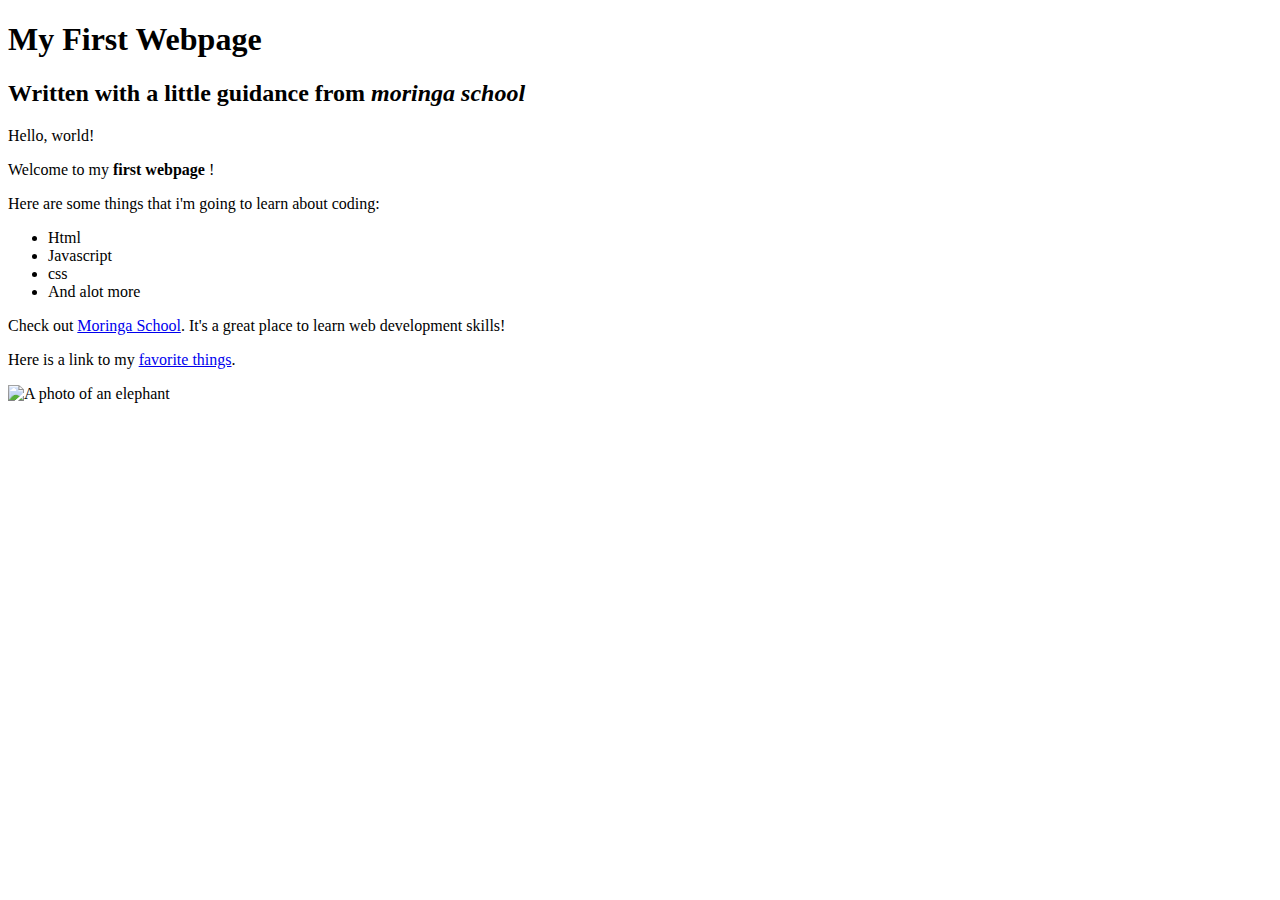
==== index.html @ 7a77ca66 "create a webpage portofolio.html" ====
<!DOCTYPE html>
<html lang="en">

<head>
    <meta charset="UTF-8">
    <meta name="viewport" content="width=device-width, initial-scale=1.0">
    <meta http-equiv="X-UA-Compatible" content="ie=edge">
    <title>My first webpage!</title>
    <link href="styles.css" rel="stylesheet" type="text/css">
</head>

<body>
    <h1>My First Webpage</h1>
    <h2>Written with a little guidance from<em> moringa school</em></h2>


    <p>Hello, world!</p>
    <p>Welcome to my <strong> first webpage</strong> !</p>

    <p>Here are some things that i'm going to learn about coding:</p>

    <ul>
        <li>Html</li>
        <li>Javascript</li>
        <li>css</li>
        <li>And alot more</li>
    </ul>

</body>
<p>Check out <a href="http://moringaschool.com/"> Moringa School</a>. It's a great place to learn web development skills!
</p>
<p>Here is a link to my <a href="favorite-things.html">favorite things</a>.</p>
<img src="http://www.orissapost.com/wp-content/uploads/2019/05/uploads2Fcard2Fimage2F8870092F49d251da-d190-49d8-80ad-5f12221574b4.jpg2F950x534__filters3Aquality289029.jpg" alt="A photo of an elephant">



</html>
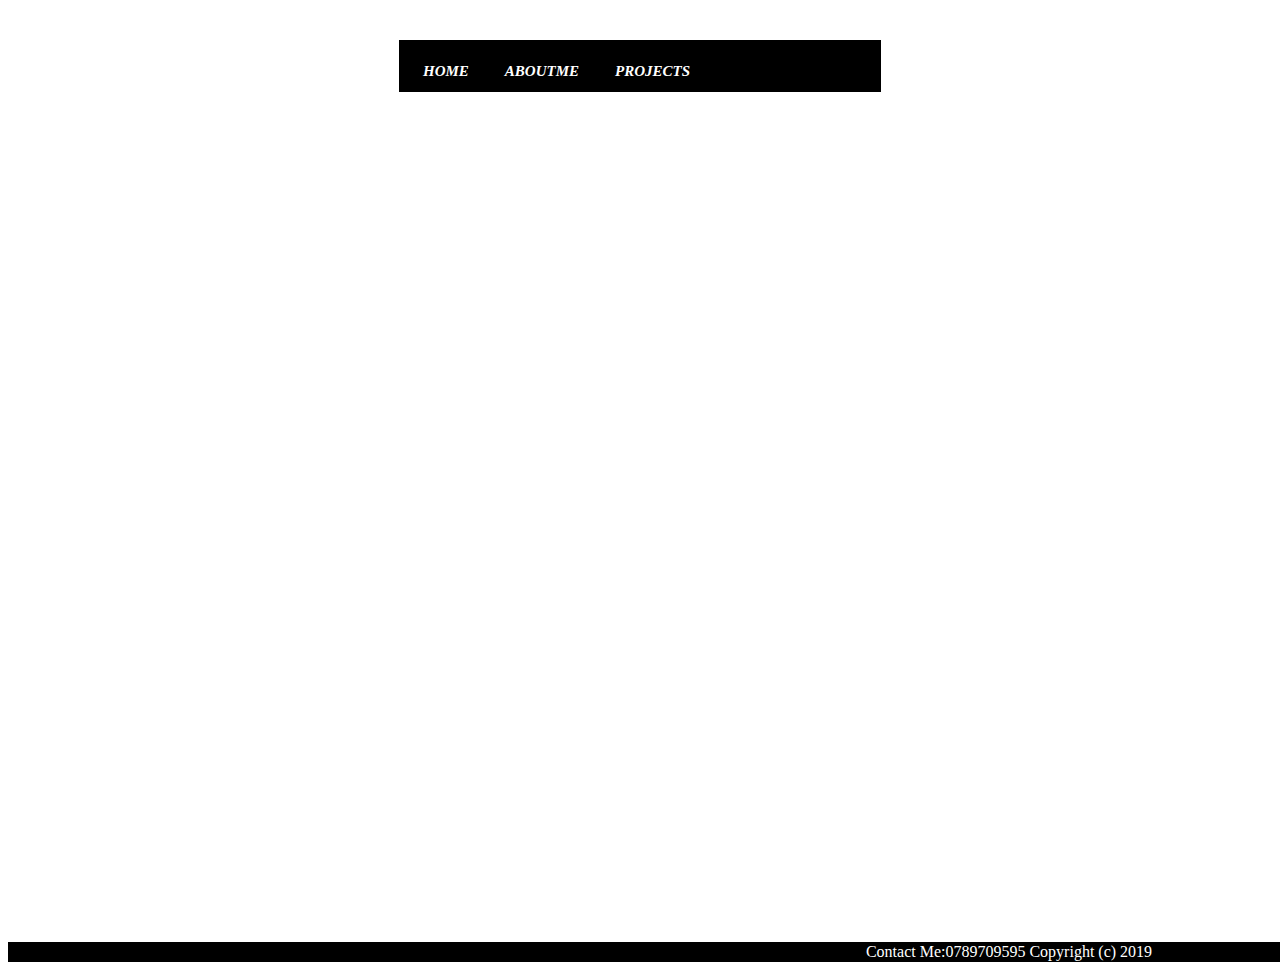
==== commit 93816c79: "renamed the file" ====
--- a/index.html
+++ b/index.html
@@ -5,33 +5,31 @@
     <meta charset="UTF-8">
     <meta name="viewport" content="width=device-width, initial-scale=1.0">
     <meta http-equiv="X-UA-Compatible" content="ie=edge">
-    <title>My first webpage!</title>
-    <link href="styles.css" rel="stylesheet" type="text/css">
+    <title>Portofolio</title>
+    <link rel="stylesheet" href="portofolio.css" type="text/css">
 </head>
 
 <body>
-    <h1>My First Webpage</h1>
-    <h2>Written with a little guidance from<em> moringa school</em></h2>
+    <div class="container">
+        <nav>
+            <a href="portofolio.html">HOME</a>
+            <a href="aboutme.html">AboutMe</a>
+            <a href="projects.html">Projects</a>
 
-
-    <p>Hello, world!</p>
-    <p>Welcome to my <strong> first webpage</strong> !</p>
-
-    <p>Here are some things that i'm going to learn about coding:</p>
-
-    <ul>
-        <li>Html</li>
-        <li>Javascript</li>
-        <li>css</li>
-        <li>And alot more</li>
-    </ul>
-
-</body>
-<p>Check out <a href="http://moringaschool.com/"> Moringa School</a>. It's a great place to learn web development skills!
-</p>
-<p>Here is a link to my <a href="favorite-things.html">favorite things</a>.</p>
-<img src="http://www.orissapost.com/wp-content/uploads/2019/05/uploads2Fcard2Fimage2F8870092F49d251da-d190-49d8-80ad-5f12221574b4.jpg2F950x534__filters3Aquality289029.jpg" alt="A photo of an elephant">
+        </nav>
+        <p id="hi"><strong>Hii..Welcome to my portofolio website</strong></p>
+        <p>I'm Stacy Murenzi a web developer and programmer in js,HTML and python....</p>
+        <p>This website will help you know more about what i do.</p>
+        <p>And if you have some edit you want to do on my projects feel free to edit.</p>
 
 
 
+
+    </div>
+
+
+
+</body>
+<span>Contact Me:0789709595  Copyright (c) 2019</span>
+
 </html>--- a/portofolio.css
+++ b/portofolio.css
@@ -0,0 +1,118 @@
+body {
+    background-image: url("http://www.sompaisoscatalans.cat/simage/180/1802063/web-development-hd-wallpapers.jpg");
+    background-size: cover;
+    background-repeat: no-repeat;
+}
+
+p {
+    margin: 20px auto;
+    font-style: italic;
+    font-size: 20px;
+    color: white;
+    font-stretch: ultra-condensed;
+    line-height: 50px;
+}
+
+#hi {
+    text-align: center;
+    margin-top: 250px;
+    font-size: 30px;
+}
+
+img {
+    float: initial;
+    border: 1px solid black;
+    border-radius: 50%;
+}
+
+span {
+    text-align: center;
+    margin-top: 320px;
+    color: white;
+    border: 1px solid black;
+    float: left;
+    width: 2000px;
+    background-color: black;
+}
+
+#projects {
+    text-align: center;
+    margin-top: 440px;
+    color: white;
+    border: 1px solid black;
+    float: left;
+    width: 2000px;
+    background-color: black;
+}
+
+#aboutme {
+    text-align: center;
+    margin-top: 96px;
+    color: white;
+    border: 1px solid black;
+    float: left;
+    width: 2000px;
+    background-color: black;
+}
+
+section {
+    margin-top: 300px;
+    justify-content: space-between;
+    font-size: 50px;
+}
+
+#first {
+    border: 0px solid;
+    width: 710px;
+    height: 90px;
+    float: left;
+}
+
+h1,
+h2 {
+    color: white;
+}
+
+
+/*nav {
+    max-width:960px;
+    margin: 0;
+    padding: 10px 0;
+    height: 60px;
+}*/
+
+
+/*p {
+    display: flex;
+    font: normal 20px/30px Georgia, serif;
+}*/
+
+nav {
+    width: 915px;
+    display: flex;
+    height: 70px;
+    margin: 40px auto;
+    padding: 5px;
+    font-weight: 600;
+    border: 1px solid black;
+    width: 470px;
+    height: 40px;
+    background-color: black;
+}
+
+nav>a {
+    padding: 18px;
+    margin-right: 0;
+    text-transform: uppercase;
+    text-decoration: none;
+    display: block;
+    color: white;
+    font: italic bold 15px/14px Georgia, serif;
+    text-align: center;
+}
+
+nav>a:hover {
+    box-shadow: 0 0 10px rgba(0, 0, 0, 0.1), inset 0 0 1px rgba(255, 255, 255, 0.6);
+    background-color: #B2BABB;
+    color: rgba(0, 35, 122, 0.7);
+}